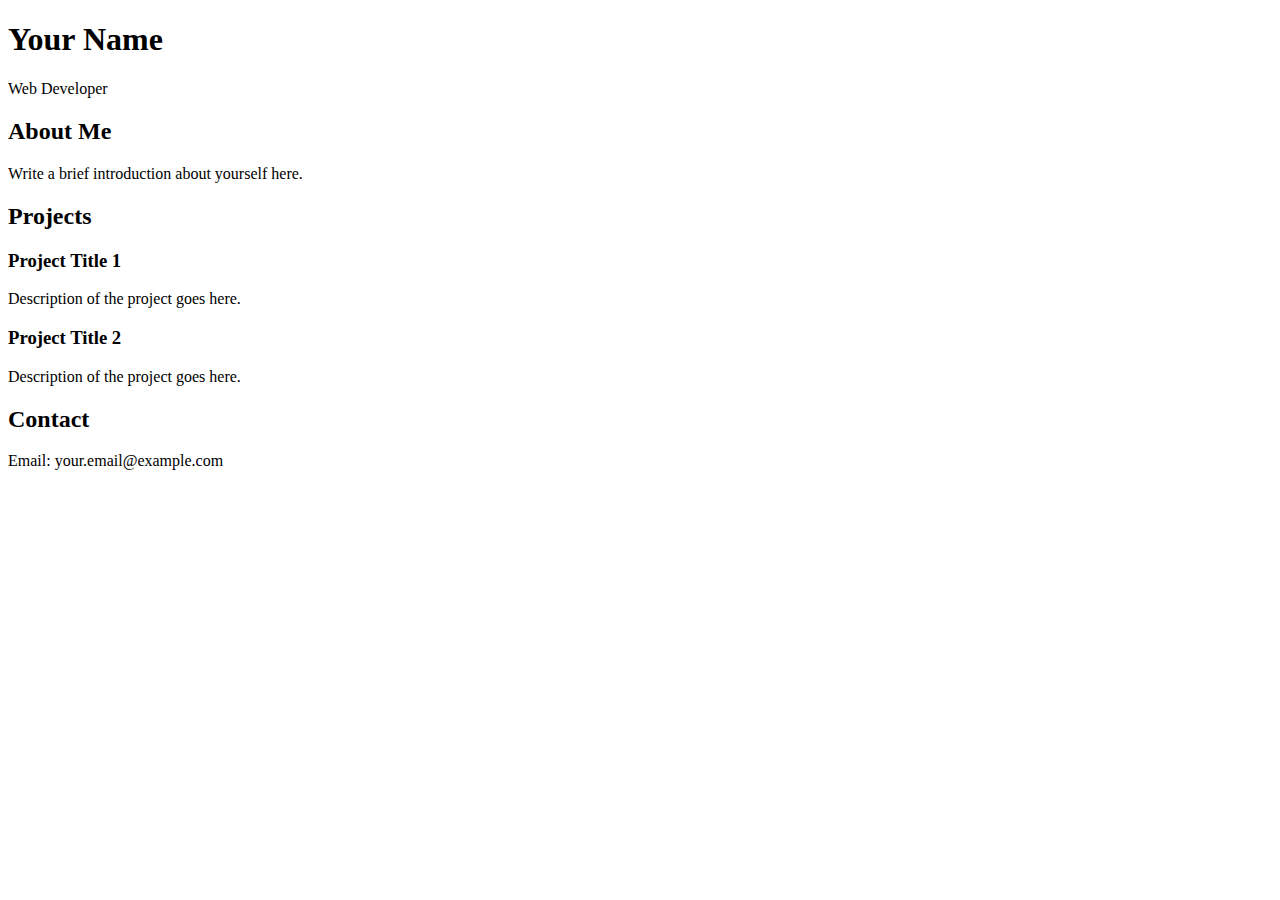
==== index.html @ 792f6195 "repo initialized" ====
<!DOCTYPE html>
<html lang="en">

<head>
    <meta charset="UTF-8">
    <meta name="viewport" content="width=device-width, initial-scale=1.0">
    <link rel="stylesheet" href="styles.css">
    <title>Your Name - Portfolio</title>
</head>

<body>
    <header>
        <div class="container">
            <h1>Your Name</h1>
            <p>Web Developer</p>
        </div>
    </header>

    <section class="about">
        <div class="container">
            <h2>About Me</h2>
            <p>Write a brief introduction about yourself here.</p>
        </div>
    </section>

    <section class="projects">
        <div class="container">
            <h2>Projects</h2>
            <!-- Add your project details here -->
            <div class="project">
                <h3>Project Title 1</h3>
                <p>Description of the project goes here.</p>
            </div>
            <div class="project">
                <h3>Project Title 2</h3>
                <p>Description of the project goes here.</p>
            </div>
        </div>
    </section>

    <section class="contact">
        <div class="container">
            <h2>Contact</h2>
            <p>Email: your.email@example.com</p>
            <!-- Add more contact details as needed -->
        </div>
    </section>
</body>

</html>
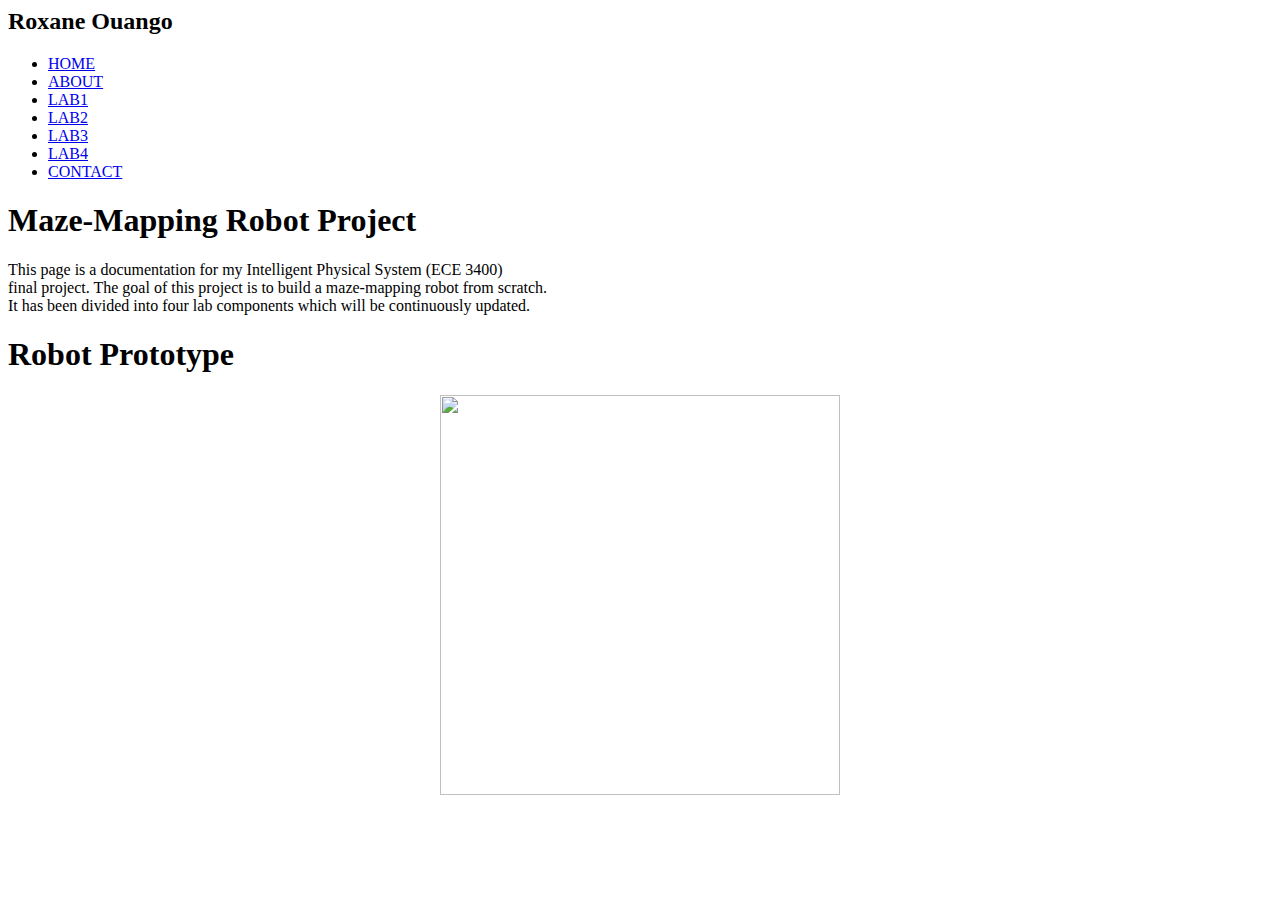
==== commit d5f3c54b: "m" ====
--- a/index.html
+++ b/index.html
@@ -1,50 +1,46 @@
-<!DOCTYPE html>
 <html lang="en">
-
 <head>
     <meta charset="UTF-8">
+    <meta http-equiv="X-UA-Compatible" content="IE=edge">
     <meta name="viewport" content="width=device-width, initial-scale=1.0">
+    <title>Intelligent Physical System Final Project</title>
     <link rel="stylesheet" href="styles.css">
-    <title>Your Name - Portfolio</title>
 </head>
+<body>
+    <div class="main">
+        <div class="navigation-bar">
+            <div class="icon">
+                <h2 class="logo">Roxane Ouango</h2>
+            </div>
 
-<body>
-    <header>
-        <div class="container">
-            <h1>Your Name</h1>
-            <p>Web Developer</p>
-        </div>
-    </header>
-
-    <section class="about">
-        <div class="container">
-            <h2>About Me</h2>
-            <p>Write a brief introduction about yourself here.</p>
-        </div>
-    </section>
-
-    <section class="projects">
-        <div class="container">
-            <h2>Projects</h2>
-            <!-- Add your project details here -->
-            <div class="project">
-                <h3>Project Title 1</h3>
-                <p>Description of the project goes here.</p>
-            </div>
-            <div class="project">
-                <h3>Project Title 2</h3>
-                <p>Description of the project goes here.</p>
+            <div >
+                <ul>
+                    <li><a href="index.html">HOME</a></li>
+                    <li><a href="index.html">ABOUT</a></li>
+                    <li><a href="lab1.html">LAB1</a></li>
+                    <li><a href="lab2.html">LAB2</a></li>
+                    <li><a href="lab3.html">LAB3</a></li>
+                    <li><a href="lab4.html">LAB4</a></li>
+                    <li><a href="contact.html">CONTACT</a></li>
+                </ul>
             </div>
         </div>
-    </section>
-
-    <section class="contact">
-        <div class="container">
-            <h2>Contact</h2>
-            <p>Email: your.email@example.com</p>
-            <!-- Add more contact details as needed -->
+        <div class="content">
+            <h1>Maze-Mapping Robot Project</h1>
+            <p class="paragraph">This page is a documentation for my Intelligent Physical System (ECE 3400)<br>
+                final project. The goal of this project is to build a maze-mapping robot from scratch.<br>
+                It has been divided into four lab components which will be continuously updated.
+            </p>
+            <h1>Robot Prototype</h1>
+            <p>
+                <div style="text-align: center;">
+                    <img src="final_robot_white.jpg" id="Fig 1:Final Robot"
+                    width="400" height="400">
+                    </div>
+            </p>
+            
         </div>
-    </section>
+    </div>      
 </body>
 
-</html>
+</html>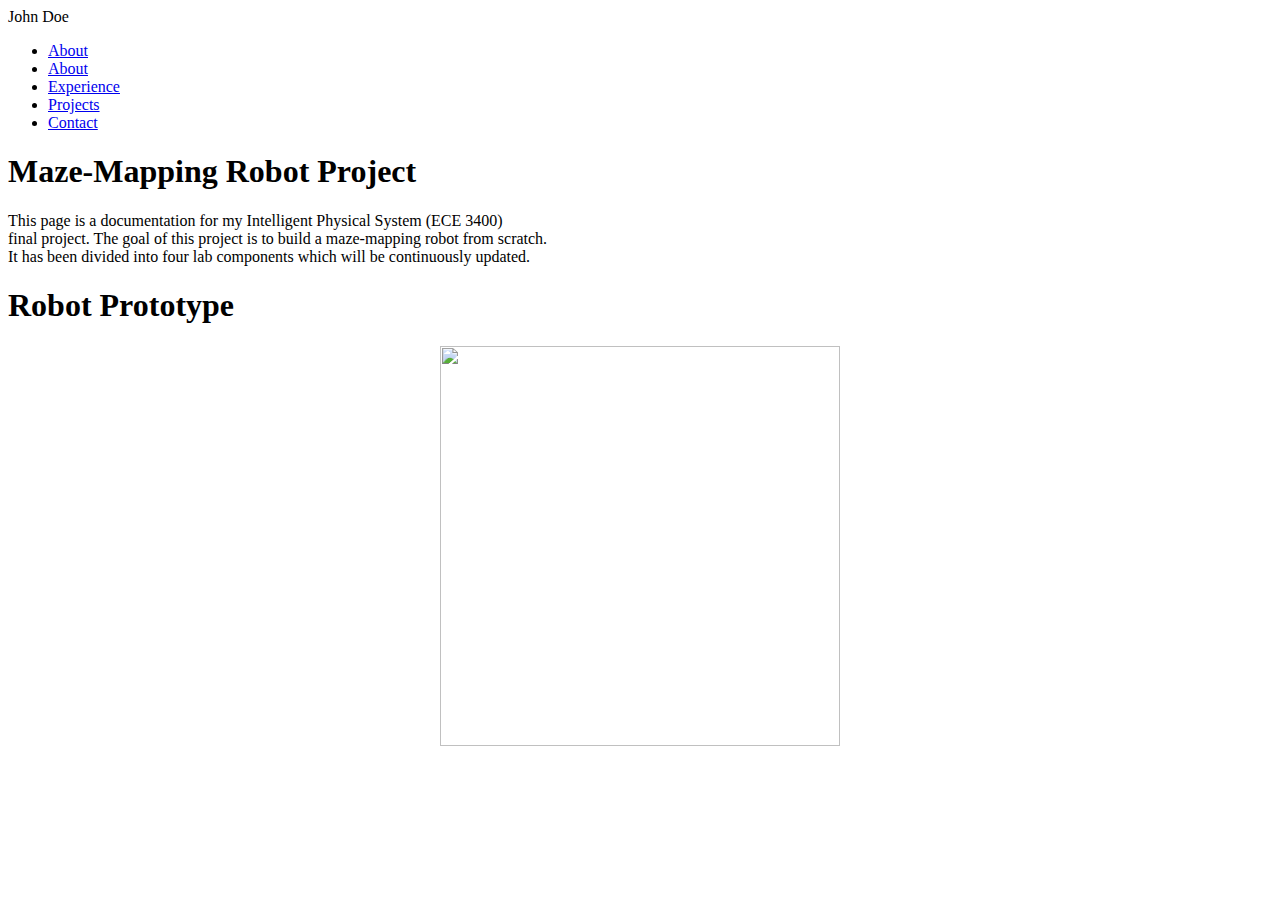
==== commit d0e846bb: "m" ====
--- a/index.html
+++ b/index.html
@@ -7,24 +7,18 @@
     <link rel="stylesheet" href="styles.css">
 </head>
 <body>
-    <div class="main">
-        <div class="navigation-bar">
-            <div class="icon">
-                <h2 class="logo">Roxane Ouango</h2>
-            </div>
-
-            <div >
-                <ul>
-                    <li><a href="index.html">HOME</a></li>
-                    <li><a href="index.html">ABOUT</a></li>
-                    <li><a href="lab1.html">LAB1</a></li>
-                    <li><a href="lab2.html">LAB2</a></li>
-                    <li><a href="lab3.html">LAB3</a></li>
-                    <li><a href="lab4.html">LAB4</a></li>
-                    <li><a href="contact.html">CONTACT</a></li>
-                </ul>
-            </div>
+    <nav id="desktop-nav">
+        <div class="logo">John Doe</div>
+        <div>
+          <ul class="nav-links">
+            <li><a href="about.html">About</a></li>
+            <li><a href="Rsearch.html">About</a></li>
+            <li><a href="experience.html">Experience</a></li>
+            <li><a href="projects.html">Projects</a></li>
+            <li><a href="contact.html">Contact</a></li>
+          </ul>
         </div>
+      </nav>
         <div class="content">
             <h1>Maze-Mapping Robot Project</h1>
             <p class="paragraph">This page is a documentation for my Intelligent Physical System (ECE 3400)<br>
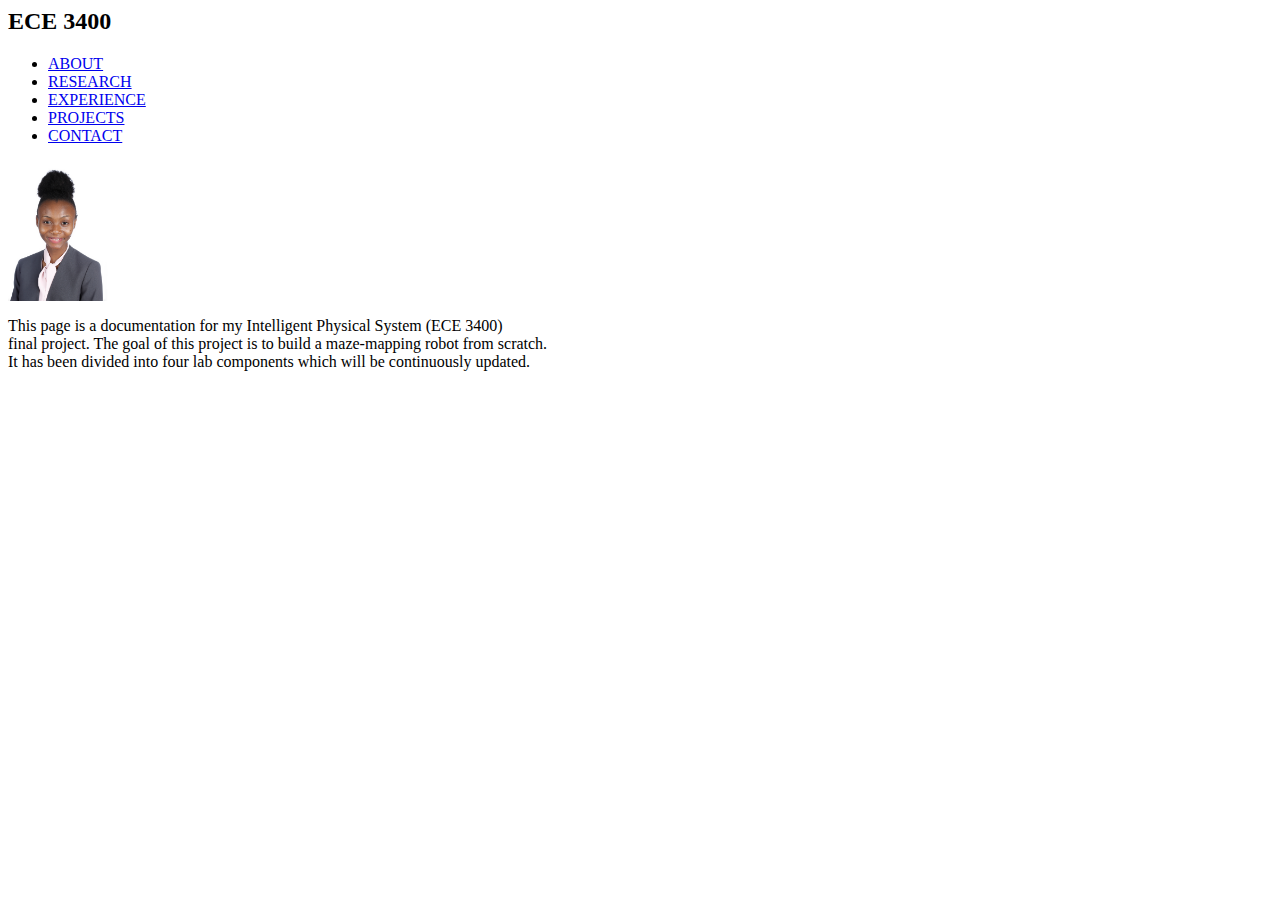
==== commit e9ac1621: "change index" ====
--- a/index.html
+++ b/index.html
@@ -7,20 +7,25 @@
     <link rel="stylesheet" href="styles.css">
 </head>
 <body>
-    <nav id="desktop-nav">
-        <div class="logo">John Doe</div>
-        <div>
-          <ul class="nav-links">
-            <li><a href="about.html">About</a></li>
-            <li><a href="Rsearch.html">About</a></li>
-            <li><a href="experience.html">Experience</a></li>
-            <li><a href="projects.html">Projects</a></li>
-            <li><a href="contact.html">Contact</a></li>
-          </ul>
+    <div class="main">
+        <div class="navigation-bar">
+            <div class="icon">
+                <h2 class="logo">ECE 3400</h2>
+            </div>
+
+            <div >
+                <ul>
+                
+                    <li><a href="index.html">ABOUT</a></li>
+                    <li><a href="research.html">RESEARCH</a></li>
+                    <li><a href="experience.html">EXPERIENCE</a></li>
+                    <li><a href="project.html">PROJECTS</a></li>
+                    <li><a href="contact.html">CONTACT</a></li>
+                </ul>
+            </div>
         </div>
-      </nav>
         <div class="content">
-            <h1>Maze-Mapping Robot Project</h1>
+            <!-- <h1>Maze-Mapping Robot Project</h1>
             <p class="paragraph">This page is a documentation for my Intelligent Physical System (ECE 3400)<br>
                 final project. The goal of this project is to build a maze-mapping robot from scratch.<br>
                 It has been divided into four lab components which will be continuously updated.
@@ -31,8 +36,18 @@
                     <img src="final_robot_white.jpg" id="Fig 1:Final Robot"
                     width="400" height="400">
                     </div>
-            </p>
+            </p> -->
             
+            <div class="cf">
+                <img src="dp.jpg" width="100px" />
+                <div class="text">
+                    <p class="paragraph">This page is a documentation for my Intelligent Physical System (ECE 3400)<br>
+                        final project. The goal of this project is to build a maze-mapping robot from scratch.<br>
+                        It has been divided into four lab components which will be continuously updated.
+                    </p>
+                </div>
+            </div>
+
         </div>
     </div>      
 </body>
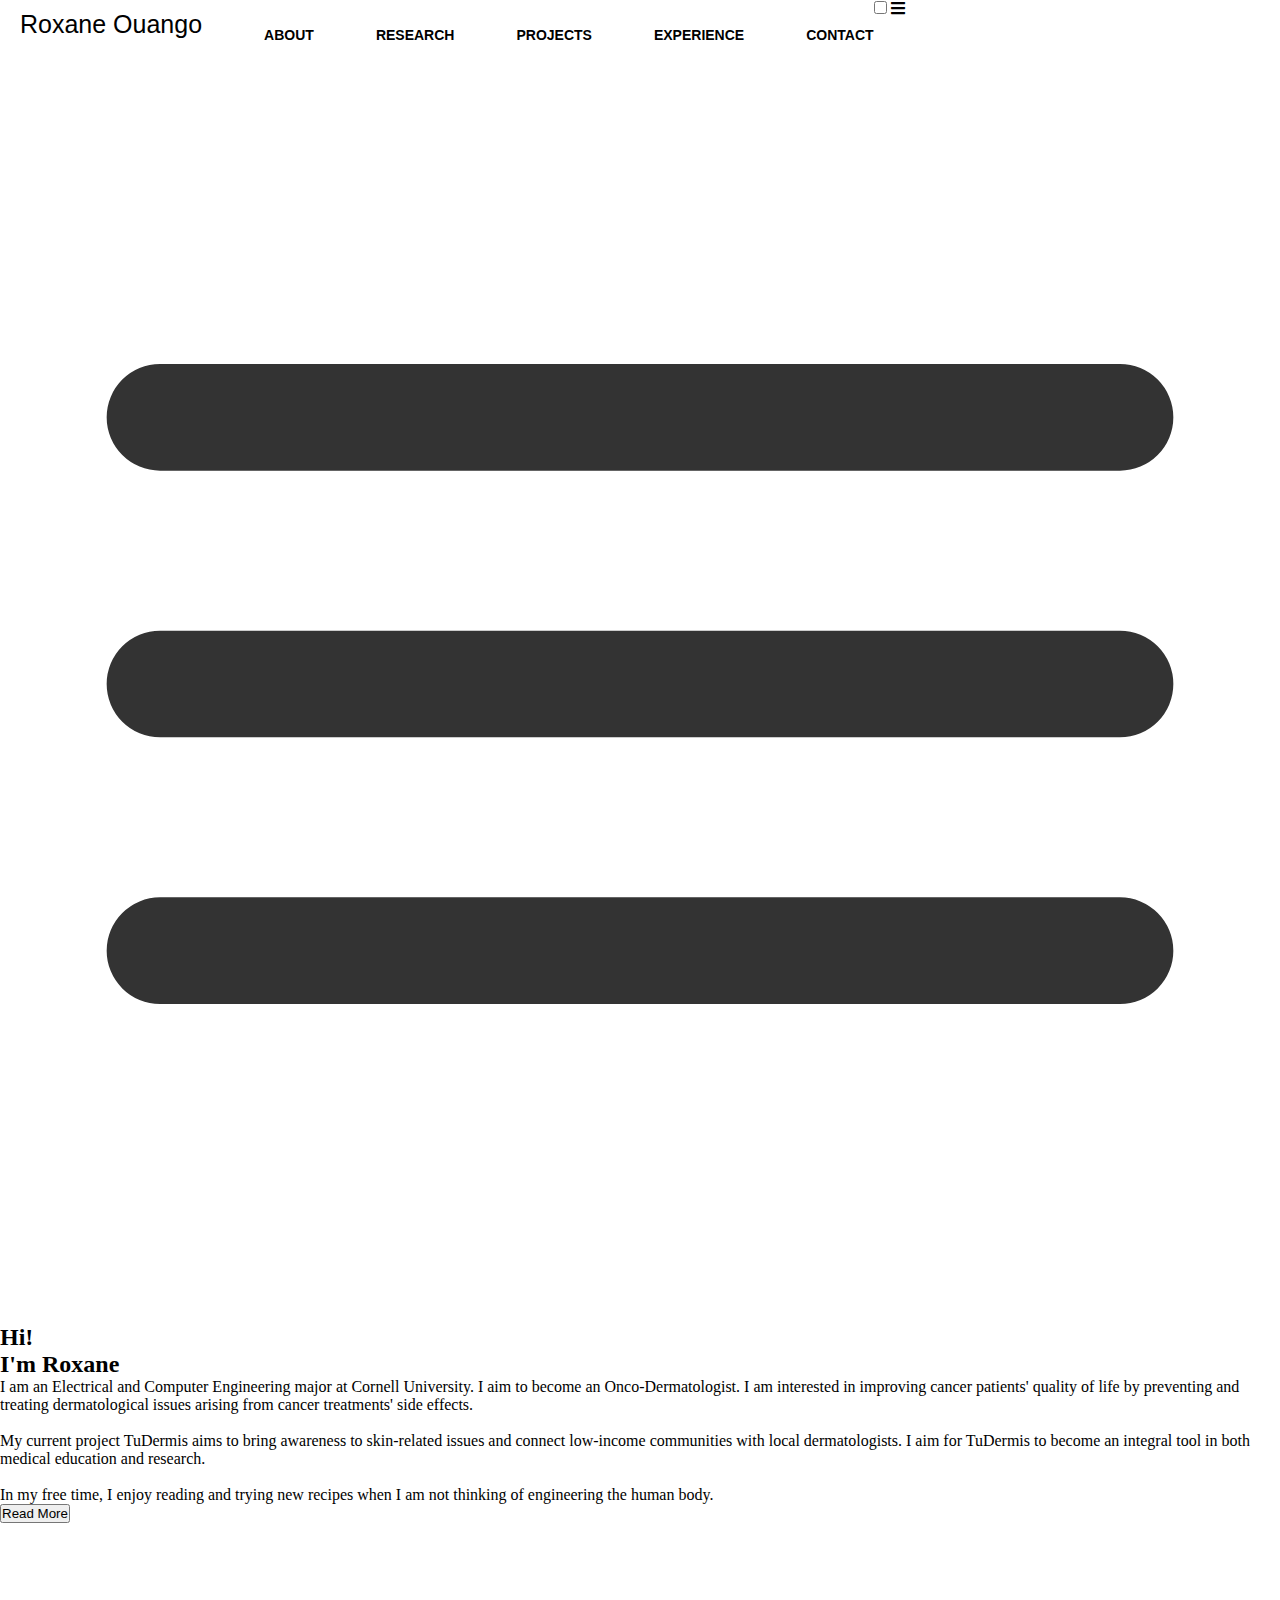
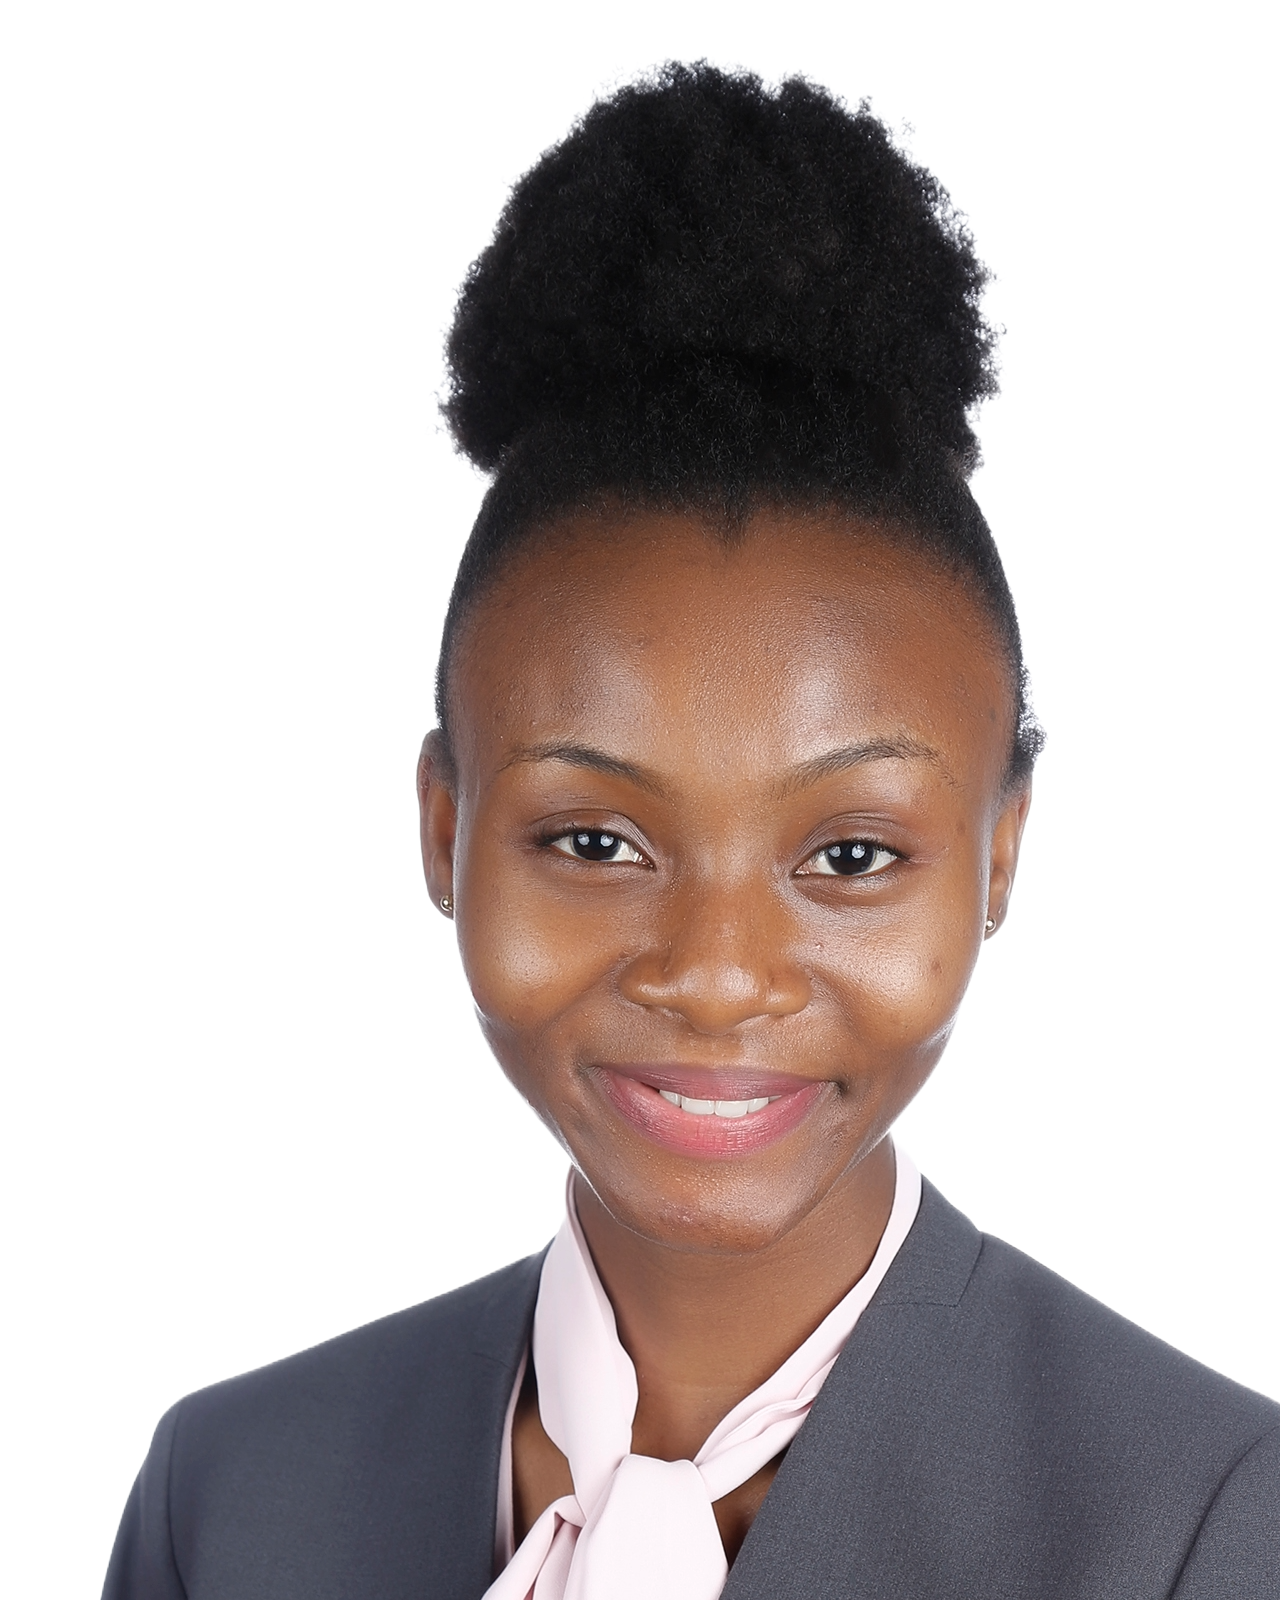
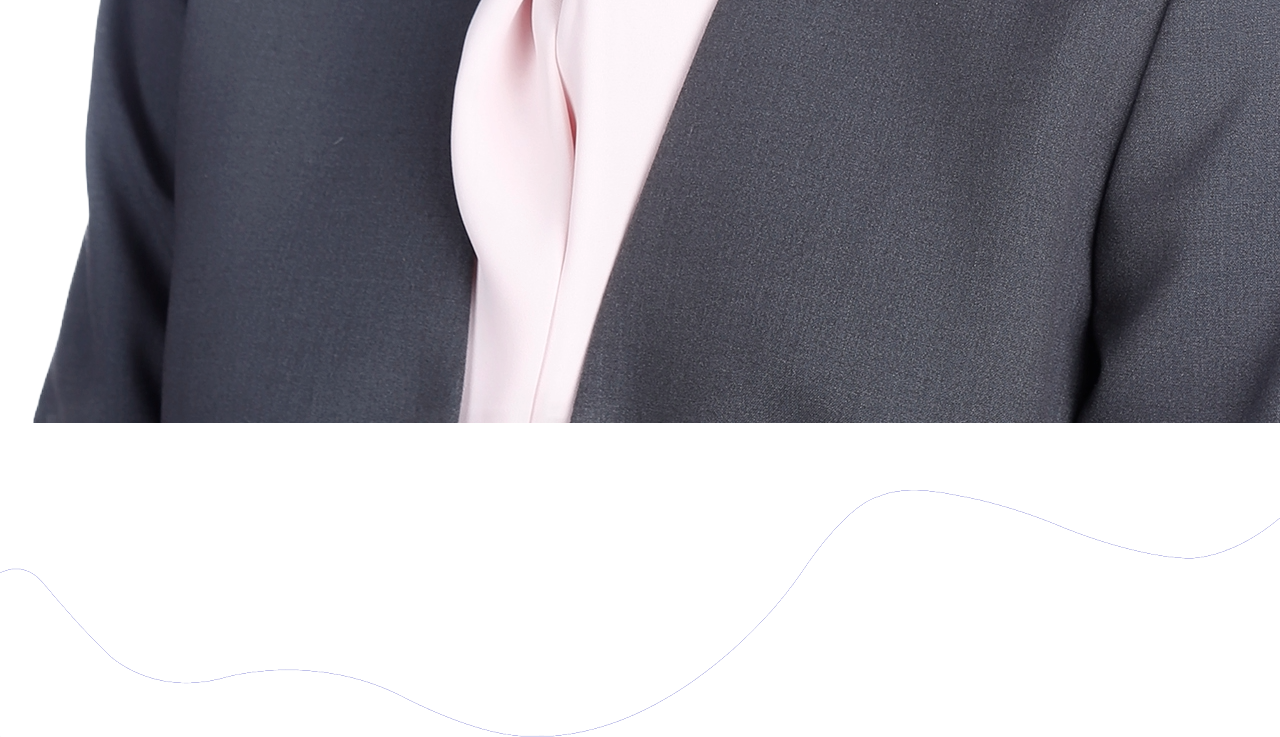
==== commit 9fa69b5f: "Portfolio Complete" ====
--- a/index.html
+++ b/index.html
@@ -1,55 +1,150 @@
-<html lang="en">
-<head>
-    <meta charset="UTF-8">
-    <meta http-equiv="X-UA-Compatible" content="IE=edge">
+</html>
+<!DOCTYPE html>
+<html lang="en" dir="ltr">
+  <head>
+    <meta charset="utf-8">
+   <title>Responsive Navigation Menu</title>
+    <link rel="stylesheet" href="style.css">
+    <link rel="stylesheet" href="https://cdnjs.cloudflare.com/ajax/libs/font-awesome/5.15.2/css/all.min.css"/>
     <meta name="viewport" content="width=device-width, initial-scale=1.0">
-    <title>Intelligent Physical System Final Project</title>
-    <link rel="stylesheet" href="styles.css">
-</head>
-<body>
-    <div class="main">
-        <div class="navigation-bar">
-            <div class="icon">
-                <h2 class="logo">ECE 3400</h2>
+    <script src="../custom-scripts.js" defer></script>
+    <link rel="stylesheet" href="https://cdnjs.cloudflare.com/ajax/libs/font-awesome/6.4.2/css/all.min.css" integrity="sha512-z3gLpd7yknf1YoNbCzqRKc4qyor8gaKU1qmn+CShxbuBusANI9QpRohGBreCFkKxLhei6S9CQXFEbbKuqLg0DA==" crossorigin="anonymous" referrerpolicy="no-referrer" />
+  </head>
+  <body>
+    <main>
+    <!-- <header>
+    <nav>
+      <div class="logo">Roxane Ouango</div>
+      <input type="checkbox" id="click">
+      <label for="click" class="menu-btn">
+        <i class="fas fa-bars"></i>
+      </label>
+      <ul>
+        <li><a href="index.html">ABOUT</a></li>
+            <li><a href="research.html">RESEARCH</a></li>
+            <li><a href="experience.html">EXPERIENCE</a></li>
+            <li><a href="project.html">PROJECTS</a></li>
+            <li><a href="contact.html">CONTACT</a></li>
+      </ul>
+    </nav>
+    </header> -->
+
+    <!-- <header>
+        <nav class="nav container">
+          <h2 class="nav_logo"><a href="#">Roxane Ouango</a></h2> -->
+          <!-- <input type="checkbox" id="click">
+          <label for="click" class="menu-btn">
+          <i class="fas fa-bars"></i>
+          </label> -->
+          <!-- <ul class="menu_items">
+            <img src="times.svg" alt="timesicon" id="menu_toggle" />
+            <li><a href="index.html">ABOUT</a></li>
+            <li><a href="research.html">RESEARCH</a></li>
+            <li><a href="project.html">PROJECTS</a></li>
+            <li><a href="experience.html">EXPERIENCE</a></li>
+            <li><a href="contact.html">CONTACT</a></li>
+          </ul>
+          <img src="bars.svg" alt="timesicon" id="menu_toggle" />
+        </nav>
+      </header> -->
+
+      <header>
+        <nav>
+          <div class="logo">Roxane Ouango</div>
+          <input type="checkbox" id="click">
+          <label for="click" class="menu-btn">
+            <i class="fas fa-bars"></i>
+          </label> 
+          <ul>
+            <li><a href="index.html">ABOUT</a></li>
+                <li><a href="research.html">RESEARCH</a></li>
+                <li><a href="project.html">PROJECTS</a></li>
+                <li><a href="experience.html">EXPERIENCE</a></li>
+                <li><a href="contact.html">CONTACT</a></li>
+          </ul>
+          <img src="bars.svg" alt="timesicon" id="menu_toggle" />
+        </nav>
+        </header> 
+
+
+
+
+
+
+
+
+
+    <section class="hero">
+        <!-- <div class="container">
+            <img src="dp.jpg" alt="">
+            <div class="text">
+                Lorem ipsum dolor sit amet, consectetur adipiscing elit. 
+                Curabitur tincidunt finibus diam. Nulla ornare mollis risus 
+                sed mattis. Nunc at mauris ut velit sollicitudin dignissim ac 
+                eget turpis. Duis quis laoreet tellus, eu condimentum mauris. 
+                Quisque sed imperdiet lorem. Fusce euismod risus eu tortor 
+                dapibus vehicula. Integer rhoncus lorem nec lobortis sagittis. 
+                Aenean elementum et lorem in suscipit. Suspendisse at diam eget 
+                quam laoreet viverra.
             </div>
+        </div> -->
 
-            <div >
-                <ul>
-                
-                    <li><a href="index.html">ABOUT</a></li>
-                    <li><a href="research.html">RESEARCH</a></li>
-                    <li><a href="experience.html">EXPERIENCE</a></li>
-                    <li><a href="project.html">PROJECTS</a></li>
-                    <li><a href="contact.html">CONTACT</a></li>
-                </ul>
+         <!-- Hero Start -->
+      <section class="hero">
+        <div class="row container">
+          <div class="column">
+            <h2>Hi! <br/>I'm Roxane </h2>
+            <p id="justify">
+                I am an Electrical and Computer Engineering major at Cornell University. I aim to become an Onco-Dermatologist. 
+                I am interested in improving cancer patients' quality of life by preventing and treating dermatological issues 
+                arising from cancer treatments' side effects. <br/>
+                <br/>
+                My current project TuDermis aims to bring awareness to skin-related 
+                issues and connect low-income communities with local dermatologists. I aim for TuDermis to become an integral tool 
+                in both medical education and research. <br/>
+                <br/>
+                In my free time, I enjoy reading and trying new recipes when I am not thinking 
+                of engineering the human body. 
+            </p>
+            <div class="buttons">
+              <button class="btn">Read More</button>
+              <!-- <button class="btn">Contact Us</button> -->
             </div>
+          </div>
+          <div class="column">
+            <img src="transparent.png" alt="heroImg" class="hero_img"/>
+          </div>
         </div>
-        <div class="content">
-            <!-- <h1>Maze-Mapping Robot Project</h1>
-            <p class="paragraph">This page is a documentation for my Intelligent Physical System (ECE 3400)<br>
-                final project. The goal of this project is to build a maze-mapping robot from scratch.<br>
-                It has been divided into four lab components which will be continuously updated.
-            </p>
-            <h1>Robot Prototype</h1>
-            <p>
-                <div style="text-align: center;">
-                    <img src="final_robot_white.jpg" id="Fig 1:Final Robot"
-                    width="400" height="400">
-                    </div>
-            </p> -->
-            
-            <div class="cf">
-                <img src="dp.jpg" width="100px" />
-                <div class="text">
-                    <p class="paragraph">This page is a documentation for my Intelligent Physical System (ECE 3400)<br>
-                        final project. The goal of this project is to build a maze-mapping robot from scratch.<br>
-                        It has been divided into four lab components which will be continuously updated.
-                    </p>
-                </div>
-            </div>
+        <img src="bg-bottom-hero.png" alt="" class="curveImg" />
+      </section>
+      <!-- Hero End-->
+    </section>
 
-        </div>
-    </div>      
-</body>
+    <footer>
+          </div>
+          <div class="footerContainer">
+              <div class="socialIcons">
+                  <!-- <a href="https://www.linkedin.com/in/roxaneouango/"><i class="fa-brands fa-linkedin"></i></a> -->
+                  <!-- <a href=""><i class="fa-brands fa-youtube"></i></a> -->
+                  <!-- <a href=""><i class="fa-solid fa-envelope"></i></a> -->
+              </div>
+              <!-- <div class="footerNav">
+                  <ul>
+                      <li><a href="Contact Me"></a></li>
+                  </ul>
+              </div> -->
+          </div>
+    </footer>
+</main>
 
+<script>
+    const header = document.querySelector("header");
+    const menuToggler = document.querySelectorAll("#menu_toggle");
+    menuToggler.forEach(toggler => {
+      toggler.addEventListener("click", () => header.classList.toggle("showMenu"));
+    });
+  </script>
+  
+
+  </body>
 </html>--- a/style.css
+++ b/style.css
@@ -0,0 +1,107 @@
+*{
+    margin: 0;
+    padding: 0;
+}
+
+.main{
+    width: 100%;
+    background: linear-gradient(to top, rgba(0, 0, 0, 0.319)50%, rgba(0, 0, 0, 0.319)50%), url(1.jpg);
+    background-position: center;
+    background-size: cover;
+    height: 109vh;
+}
+
+.navigation-bar{
+    width: 1200px;
+    height: 75px;
+    margin: auto;
+
+}
+
+.icon{
+    width: 200px;
+    float: left;
+    height: 70px;
+}
+
+.logo{
+    color: black;
+    font-size: 25px;
+    font-family: Arial;
+    padding-left: 20px;
+    float: left;
+    padding-top: 10px;
+}
+
+.menu{
+    width: 400;
+    float: left;
+    height: 70px;
+}
+
+ul{
+    float: left;
+    display: flex;
+    justify-content: center;
+    align-items: center;
+}
+
+ul li{
+    list-style: none;
+    margin-left: 62px;
+    margin-top: 27;
+    font-size: 14px;
+}
+
+ul li a{
+    text-decoration: none;
+    color: black;
+    font-family: Arial;
+    font-weight: bold;
+    transition: 0.4s ease-in-out;
+}
+
+ul li a:hover{
+    color:darkslategrey;
+}
+
+.content{
+    width: 1200px;
+    height: auto;
+    margin: auto;
+    color: black;
+    position: relative;
+}
+
+.content .paragraph{
+    padding-left: 20px;
+    padding-bottom: 25px;
+    font-family: Arial;
+    letter-spacing: 1.2px;
+    line-height: 30px;
+}
+
+.content h1{
+    font-family: Arial;
+    font-size: 40px;
+    padding-left: 20px;
+    margin-top: 3%;
+    letter-spacing: 2px;
+}
+
+.content h1{
+    font-family: Arial;
+    font-size: 40px;
+    padding-left: 20px;
+    margin-top: 3%;
+    letter-spacing: 2px;
+}
+
+img {
+    display: inline-block;
+    vertical-align: middle; /* or top or bottom */
+}
+.text {
+    display: inline-block;
+    vertical-align: middle; /* or top or bottom */
+}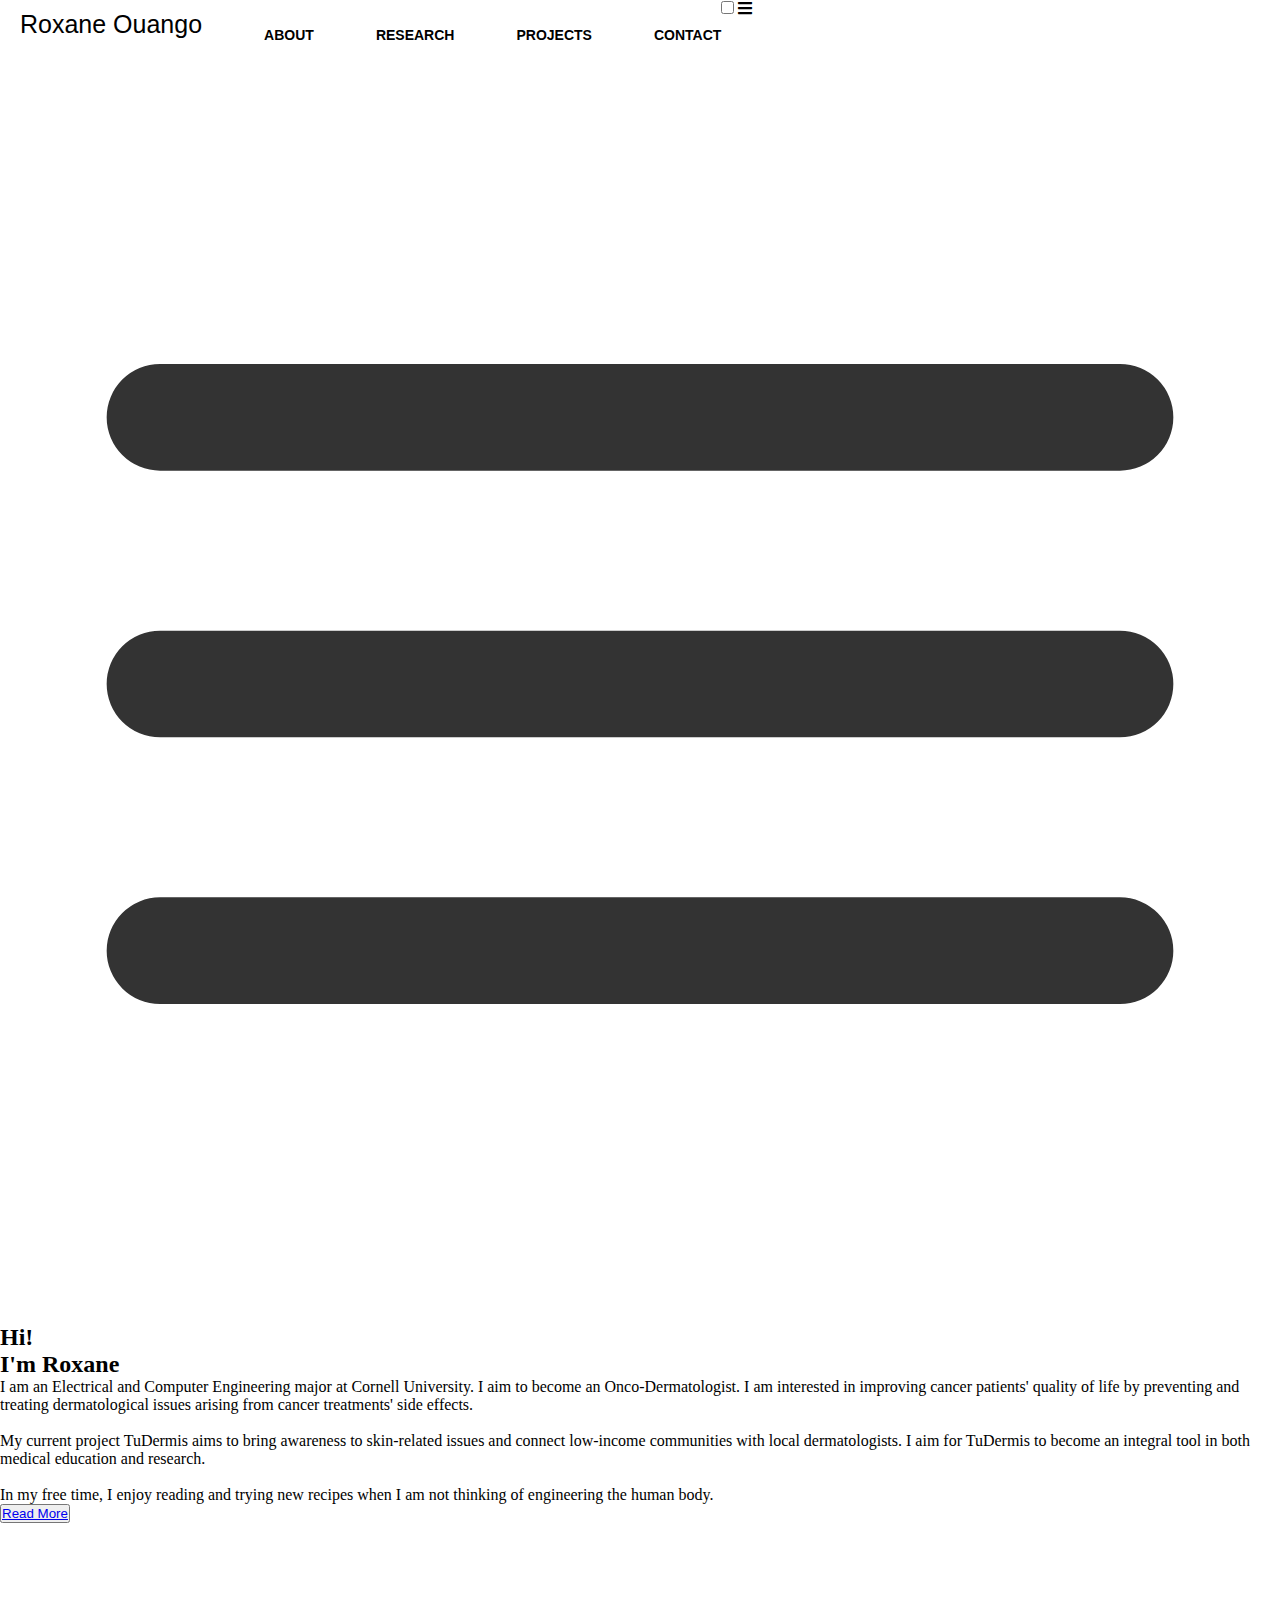
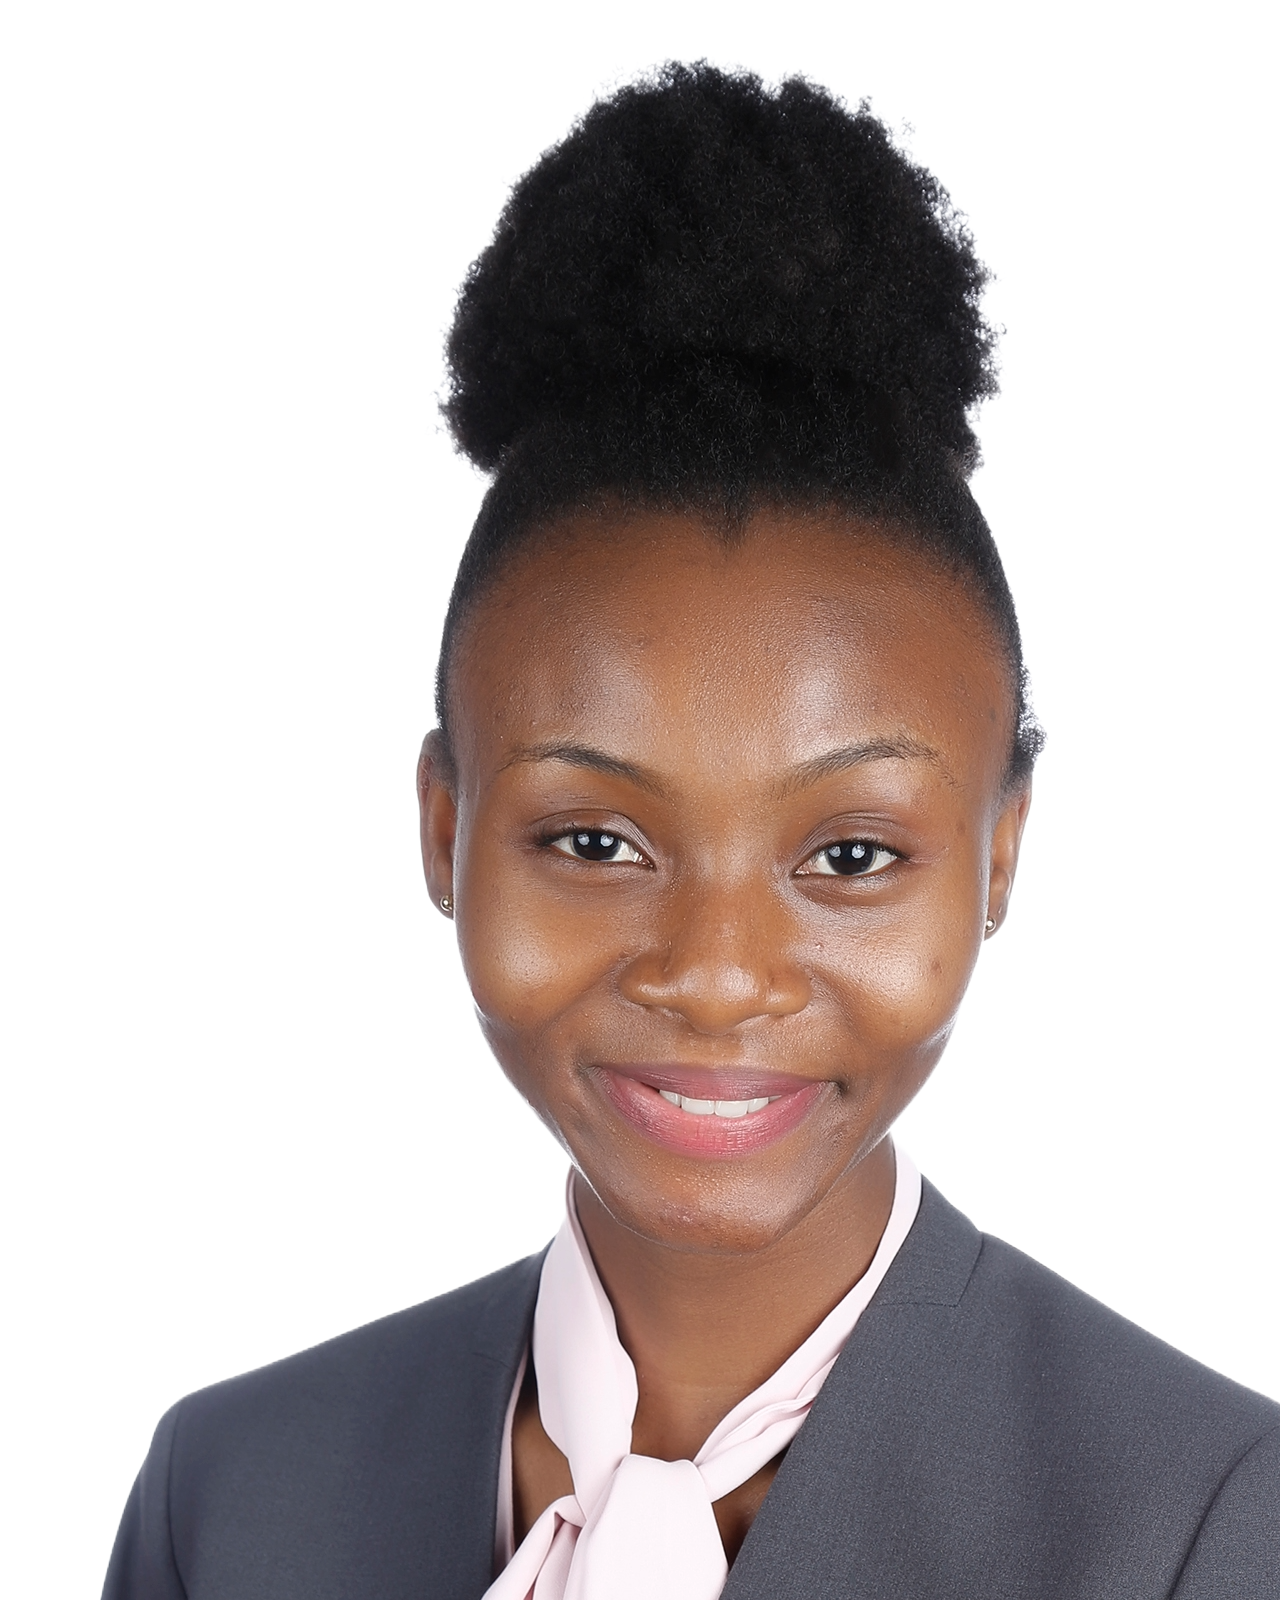
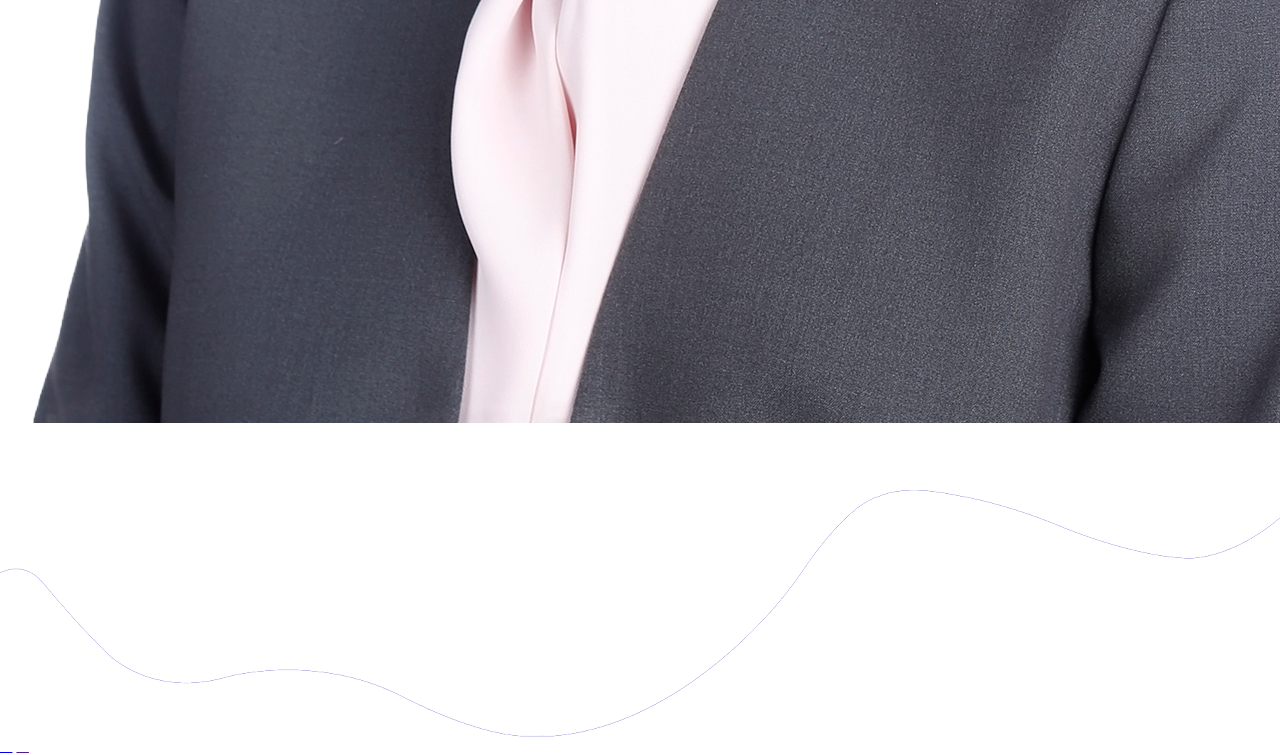
==== commit 1df57797: "Experience Removed for now" ====
--- a/index.html
+++ b/index.html
@@ -59,7 +59,7 @@
             <li><a href="index.html">ABOUT</a></li>
                 <li><a href="research.html">RESEARCH</a></li>
                 <li><a href="project.html">PROJECTS</a></li>
-                <li><a href="experience.html">EXPERIENCE</a></li>
+                <!-- <li><a href="experience.html">EXPERIENCE</a></li> -->
                 <li><a href="contact.html">CONTACT</a></li>
           </ul>
           <img src="bars.svg" alt="timesicon" id="menu_toggle" />
@@ -107,7 +107,7 @@
                 of engineering the human body. 
             </p>
             <div class="buttons">
-              <button class="btn">Read More</button>
+              <button class="btn"><a href="research.html">Read More</a></button>
               <!-- <button class="btn">Contact Us</button> -->
             </div>
           </div>
@@ -124,9 +124,9 @@
           </div>
           <div class="footerContainer">
               <div class="socialIcons">
-                  <!-- <a href="https://www.linkedin.com/in/roxaneouango/"><i class="fa-brands fa-linkedin"></i></a> -->
+                  <a href="https://www.linkedin.com/in/roxaneouango/"><i class="fa-brands fa-linkedin"></i></a>
                   <!-- <a href=""><i class="fa-brands fa-youtube"></i></a> -->
-                  <!-- <a href=""><i class="fa-solid fa-envelope"></i></a> -->
+                  <a href=""><i class="fa-solid fa-envelope"></i></a>
               </div>
               <!-- <div class="footerNav">
                   <ul>
